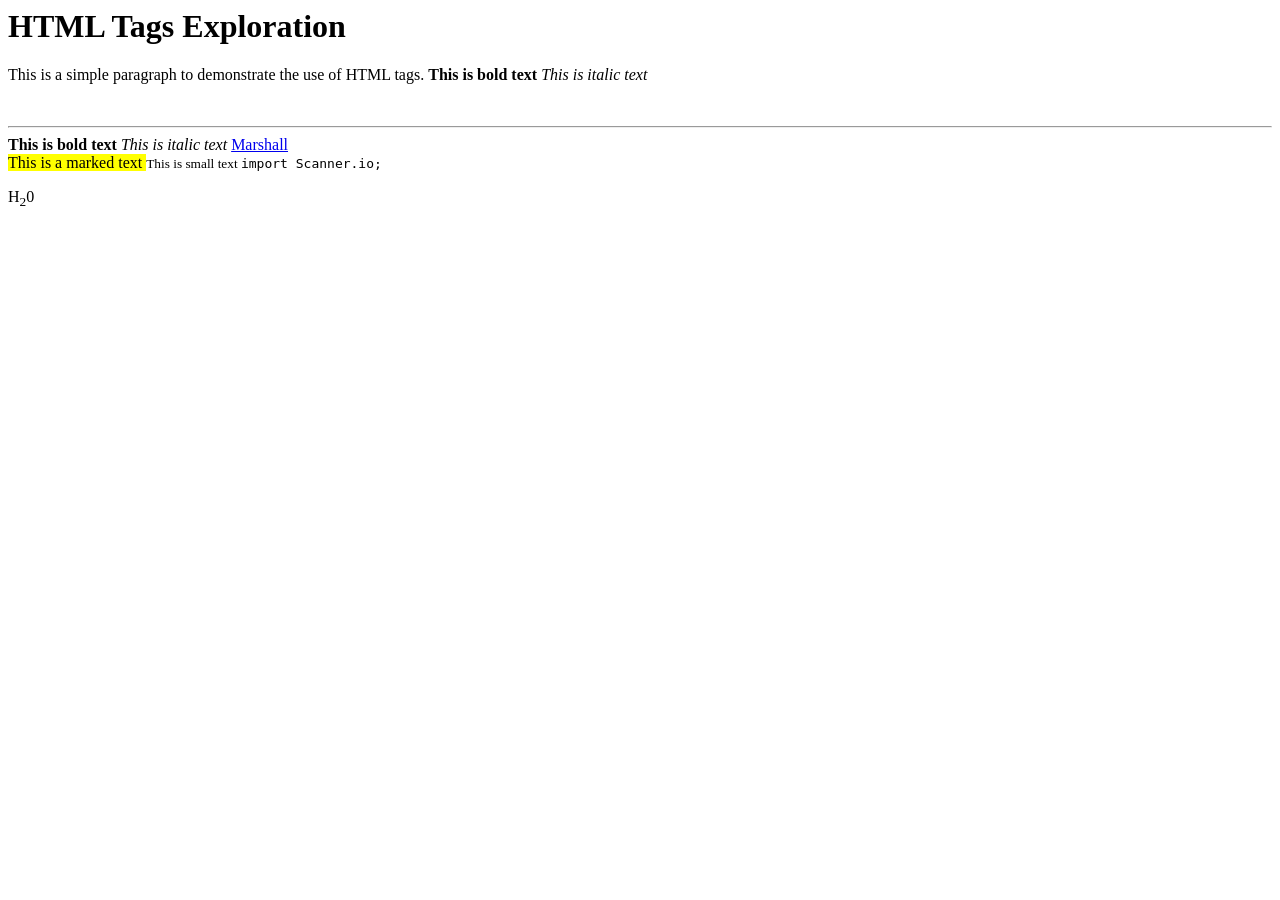
==== markup_lenguages_and_information_management_systems/unit_2/exploringTags.html @ 9ff66eb5 "kdw2kj" ====
<html lang= "en">
<head>
    <meta charset="UTF-8">
    <meta name="viewport" content="width=device-width, initial-scale=1.0">
    <title> HTML Tags Exploration </title>
</head>
<body>
    <h1>HTML Tags Exploration</h1>
    <p>This is a simple paragraph to demonstrate the use of HTML tags. <strong> This is bold text </strong> <em> This is italic text </em> </p> <!-- This is a block tag -->
    <br> <!-- This is a line break tag, we can even use two in a row -->
    <hr> <!-- This is a horizontal rule tag -->
    <strong> This is bold text </strong>
    <em> This is italic text </em>
    <a href= "https://www.nasa.gov/marshall/marshall-space-flight-center-history/"> Marshall </a>  <!-- These last 3 tags are not block tags, that´s why they don´t start on a new line -->
    <br>
    <mark> This is a marked text </mark>
    <small> This is small text </small>
    <code>
        import Scanner.io;

    </code> <!-- This is a code tag, to be used for displaying code snippets -->
    <br>
    <p>H<sub>2</sub>0</p>

</body>
</html>
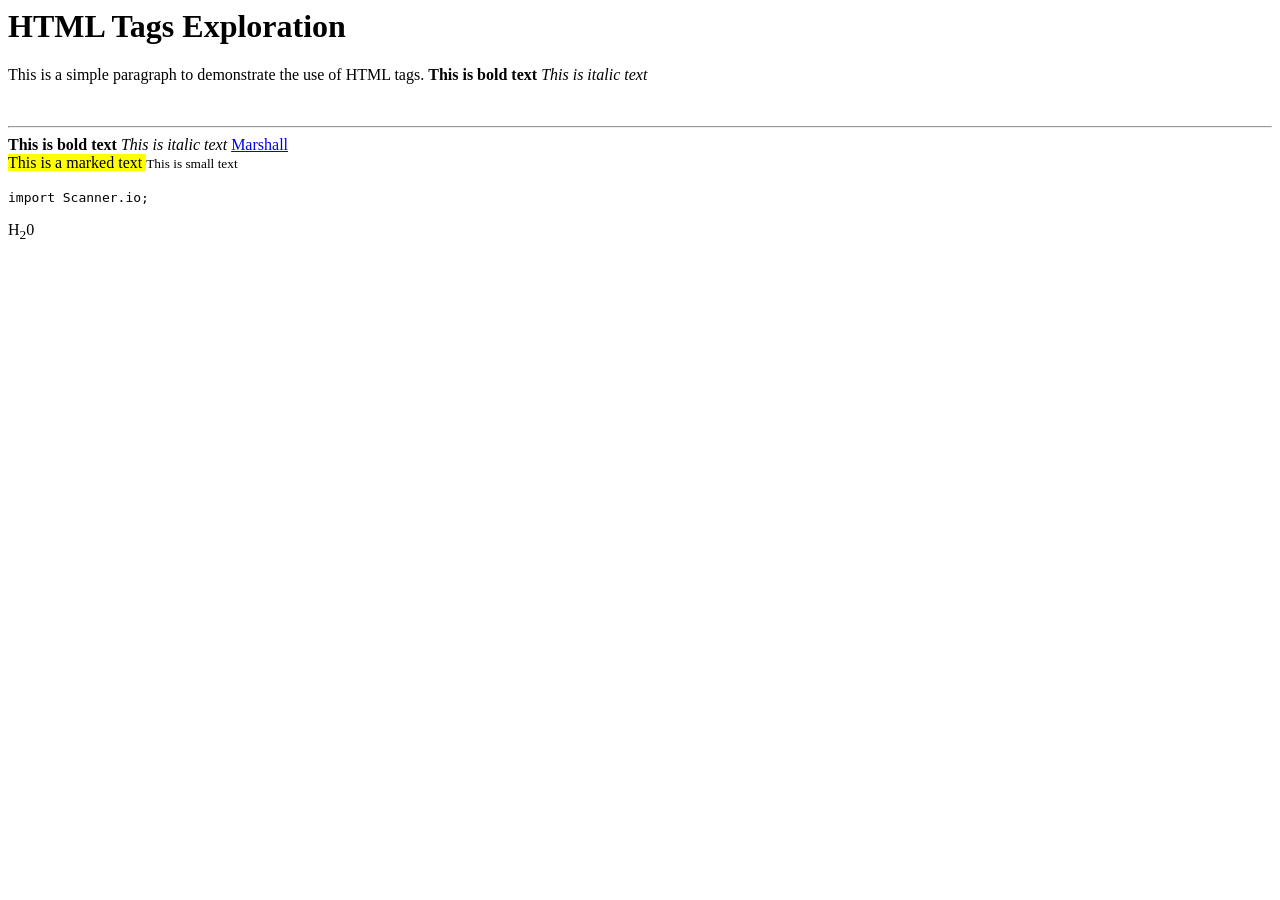
==== commit 94c9d053: "inddd2n" ====
--- a/markup_lenguages_and_information_management_systems/unit_2/exploringTags.html
+++ b/markup_lenguages_and_information_management_systems/unit_2/exploringTags.html
@@ -15,6 +15,7 @@
     <br>
     <mark> This is a marked text </mark>
     <small> This is small text </small>
+    <br> <br>
     <code>
         import Scanner.io;
 
